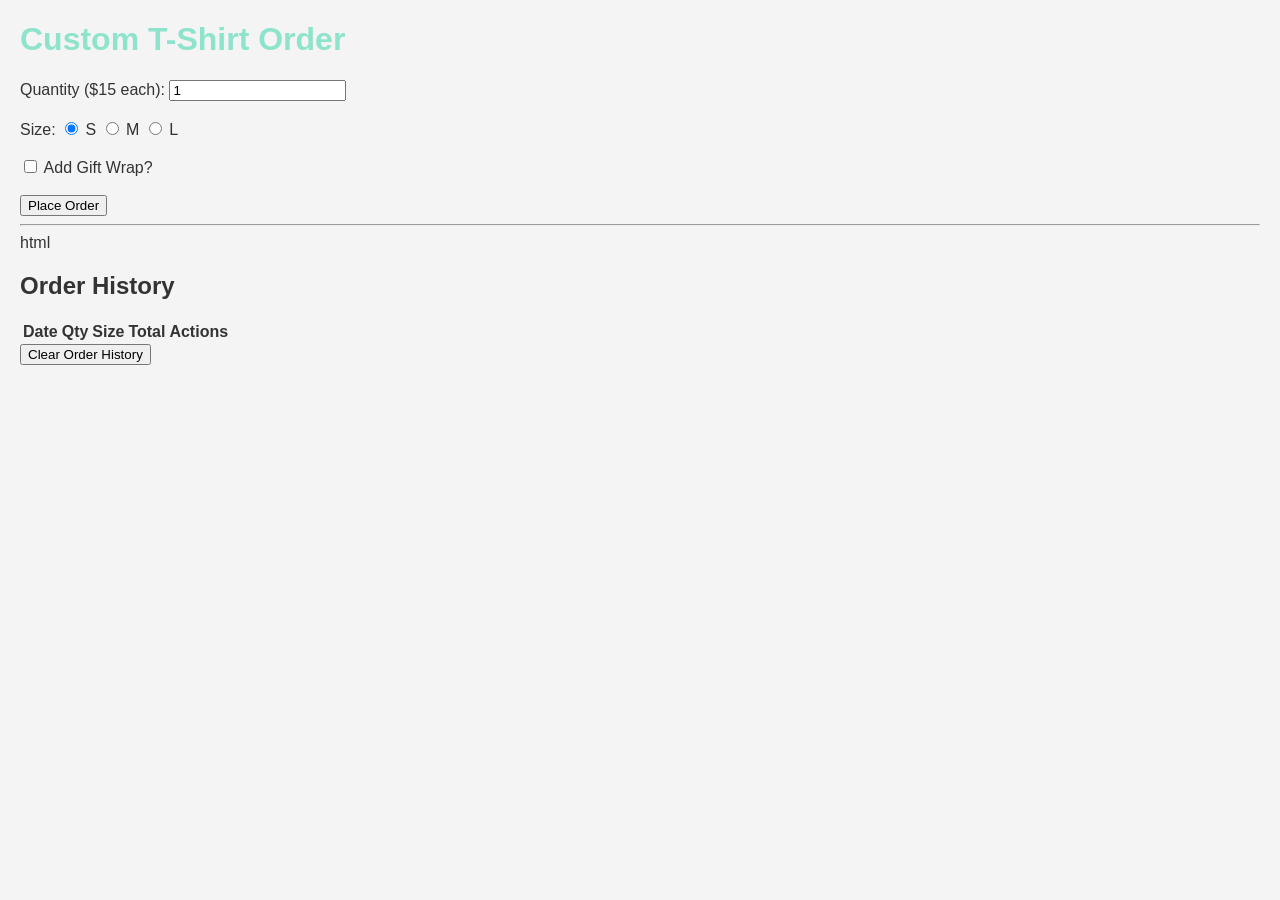
==== w10/index.html @ c7dd0611 "w10 setup done" ====
<!DOCTYPE html>
<html lang="en">
<head>
    <meta charset="UTF-8">
    <meta name="viewport" content="width=device-width, initial-scale=1.0">
    <link rel="stylesheet" href="style.css">
    <script type="module" src="app.js"></script></script>
    <title>CRUD Complete</title>
</head>
<body>
    <h1>Custom T-Shirt Order</h1>
    
    <form id="order-form">
        
        <label>Quantity ($15 each): 
            <input type="number" id="qty" value="1" min="1">
        </label>
        <br><br>

        <label>Size:</label>
        <label><input type="radio" name="size" value="Small" checked> S</label>
        <label><input type="radio" name="size" value="Medium"> M</label>
        <label><input type="radio" name="size" value="Large"> L</label>
        <br><br>

        <label>
            <input type="checkbox" id="gift-wrap"> Add Gift Wrap?
        </label>
        <br><br>

        <button type="submit">Place Order</button>
    </form>

    <hr>
    
    html
<div id="order-history-section">
    <h2>Order History</h2>
    <table id="order-table">
        <thead>
            <tr>
                <th>Date</th>
                <th>Qty</th>
                <th>Size</th>
                <th>Total</th>
                <th>Actions</th>
            </tr>
        </thead>
        <tbody id="order-table-body">
            </tbody>
    </table>
    <button id="clear-btn">Clear Order History</button>
</div>
</body>
</html>
---- w10/style.css ----
body {
    font-family: Arial, sans-serif;
    margin: 20px;
    background-color: #f4f4f4; /* A light grey background */
    color: #333;
}

h1 {
    color: #8ee3cc;
}

p {
    line-height: 1.6;
}
.container {
   max-width: 800px;
   margin: 0 auto; /* Center the content */
   padding: 15px;
   background-color: #ffffff;
   box-shadow: 0 2px 5px rgba(0,0,0,0.1);
   border-radius: 8px;
}
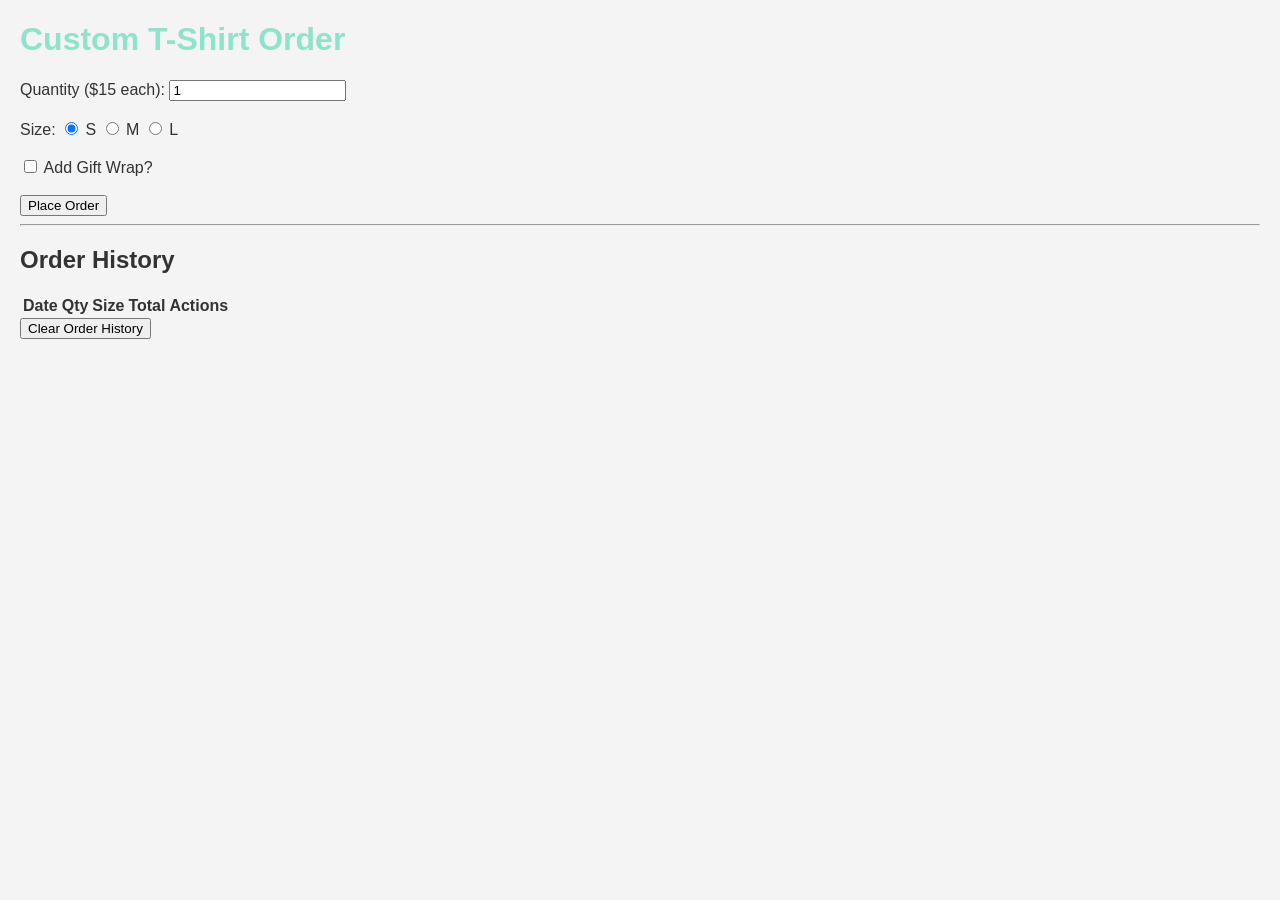
==== commit 8db793af: "edit feature populates form" ====
--- a/w10/index.html
+++ b/w10/index.html
@@ -4,14 +4,14 @@
     <meta charset="UTF-8">
     <meta name="viewport" content="width=device-width, initial-scale=1.0">
     <link rel="stylesheet" href="style.css">
-    <script type="module" src="app.js"></script></script>
+    <script type="module" src="app.js"></script>
     <title>CRUD Complete</title>
 </head>
 <body>
     <h1>Custom T-Shirt Order</h1>
     
     <form id="order-form">
-        
+     <input type="hidden" id="order-id">   
         <label>Quantity ($15 each): 
             <input type="number" id="qty" value="1" min="1">
         </label>
@@ -33,7 +33,7 @@
 
     <hr>
     
-    html
+    
 <div id="order-history-section">
     <h2>Order History</h2>
     <table id="order-table">
